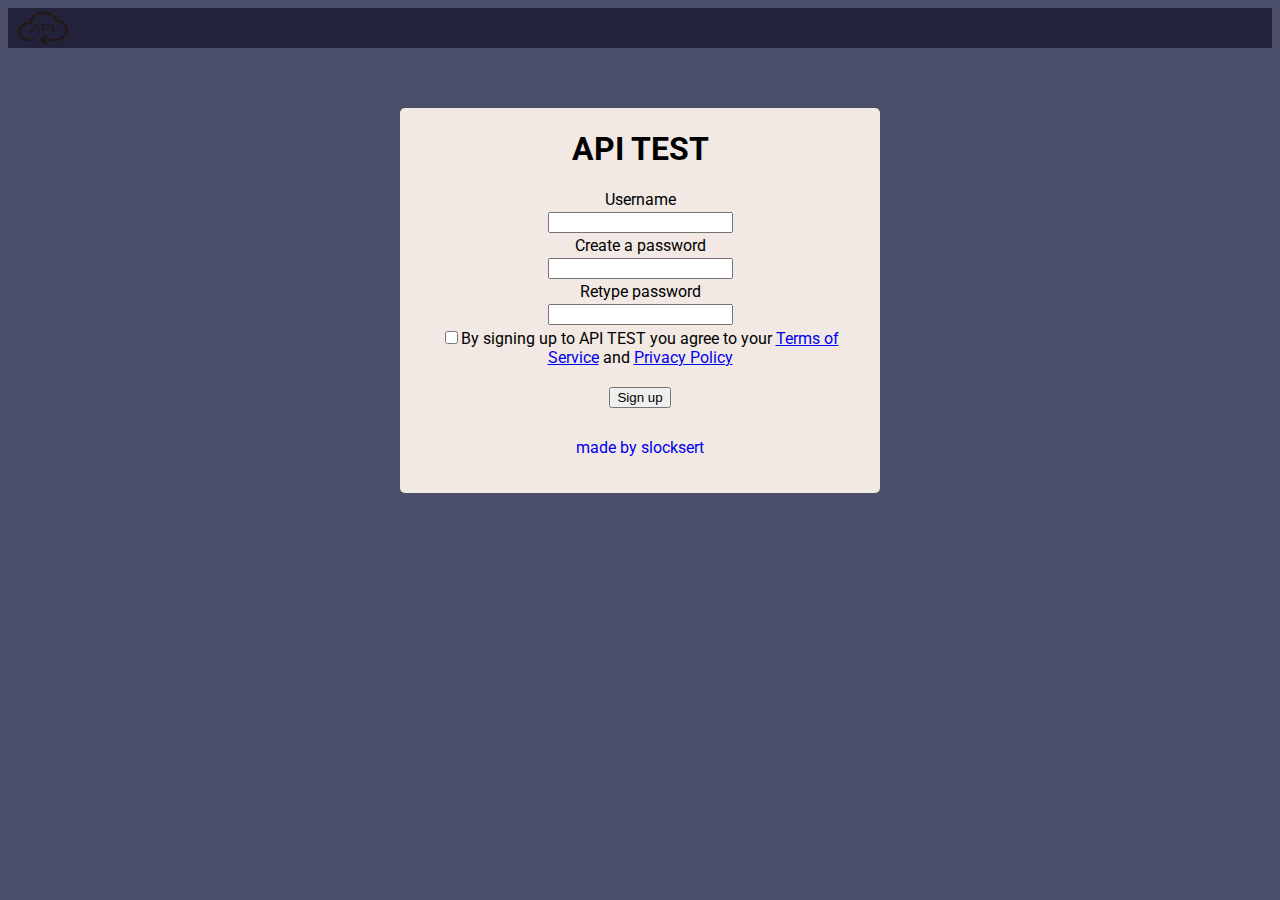
==== public/index.html @ 765e2fb6 "first commit" ====
<!DOCTYPE html>
<html>
    <head>
        <title>API TEST</title>
        <link rel="stylesheet" type="text/css" href="static/css/stylesheet.css" />
        <meta name="viewport" content="width=device-width, initial-scale=1.0">
        <script src="static/scripts/index.js" defer></script>
    </head>
    <body>

        <div class="header">
                <a href="index.html"><img class="logo" src="static/media/api.png" width="50px" height="40px" alt="logo api"></a>
        </div>

        <main>
            <form id="form_data">
                <h1>API TEST</h1>
                
                Username<br>
                <input id="username" required type="text" name="name"><br>
                Create a password<br>
                <input id="password" required type="password" name="password"><br>
                Retype password<br>
                <input id="password2" required id="retype" type="password" name="retype_password"><br>
                
                <label class="services">
                    <input required type="checkbox" name="terms">By signing up to API TEST you agree to your
                    <a href="#service">Terms of Service</a> and <a href="#policy">Privacy Policy</a>
                </label>
                    
                <div class="button">
                    <input type="submit" class="button" value="Sign up">
                </div>
            </form>

        <a target="_blank" href="https://github.com/slocksert"><p id="footer">made by slocksert</p></a>
    </main>
</body>
</html>
---- public/static/css/stylesheet.css ----
@charset 'UTF-8';
@import url('https://fonts.googleapis.com/css2?family=Roboto&display=swap');

body {
    text-align: center;
    font: normal 1em Roboto;
    background-color: #4A4E69;
}

#home {
    text-align: left;
    margin-left: 10px;
    margin: auto;
}

.button {
    margin-top: 10px;
    margin-bottom: 10px;
}

input {
    margin: 3px;
}

input#retype {
    margin-bottom: 10px;
}

main {
    margin: auto;
    margin-top: 60px;
    width: 400px;
    background-color: #F2E9E4;
    border-radius: 5px;
    padding-top: 1px;
    padding-left: 40px;
    padding-right: 40px;
    padding-bottom: 20px;
}

p#footer {
    display: inline-block;
    margin-top: 10px;
}

.header {
    background-color: #22223B;
    height: 40px;
}

.logo {
    display: block;
    text-align: left;
    margin-left: 10px;
}
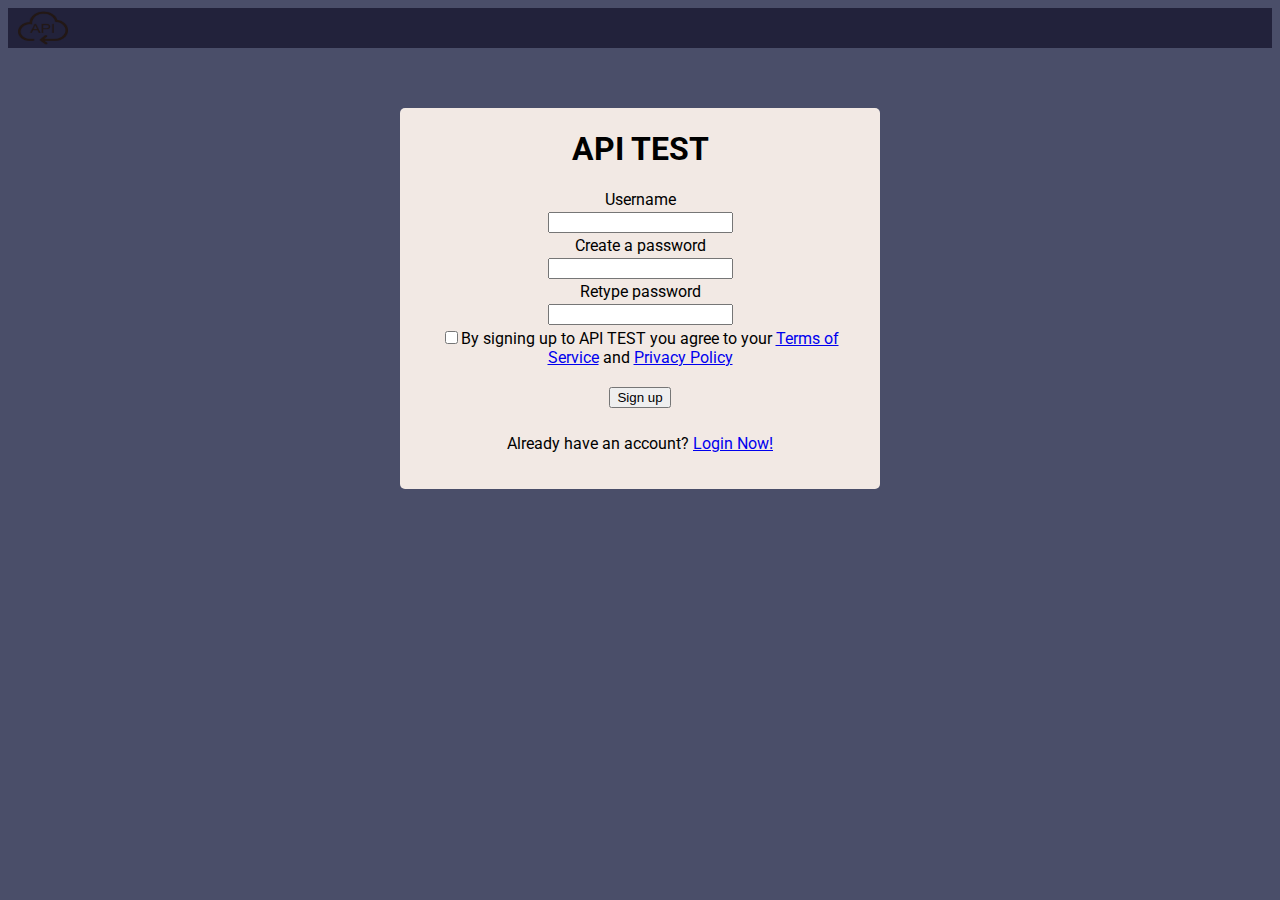
==== commit de18db55: "Changing login.js and adding home.html" ====
--- a/public/index.html
+++ b/public/index.html
@@ -32,8 +32,9 @@
                     <input type="submit" class="button" value="Sign up">
                 </div>
             </form>
-
-        <a target="_blank" href="https://github.com/slocksert"><p id="footer">made by slocksert</p></a>
-    </main>
+            
+            <p id="sign-in">Already have an account? <a href="login.html">Login Now!</a></p>
+            
+        </main>
 </body>
 </html>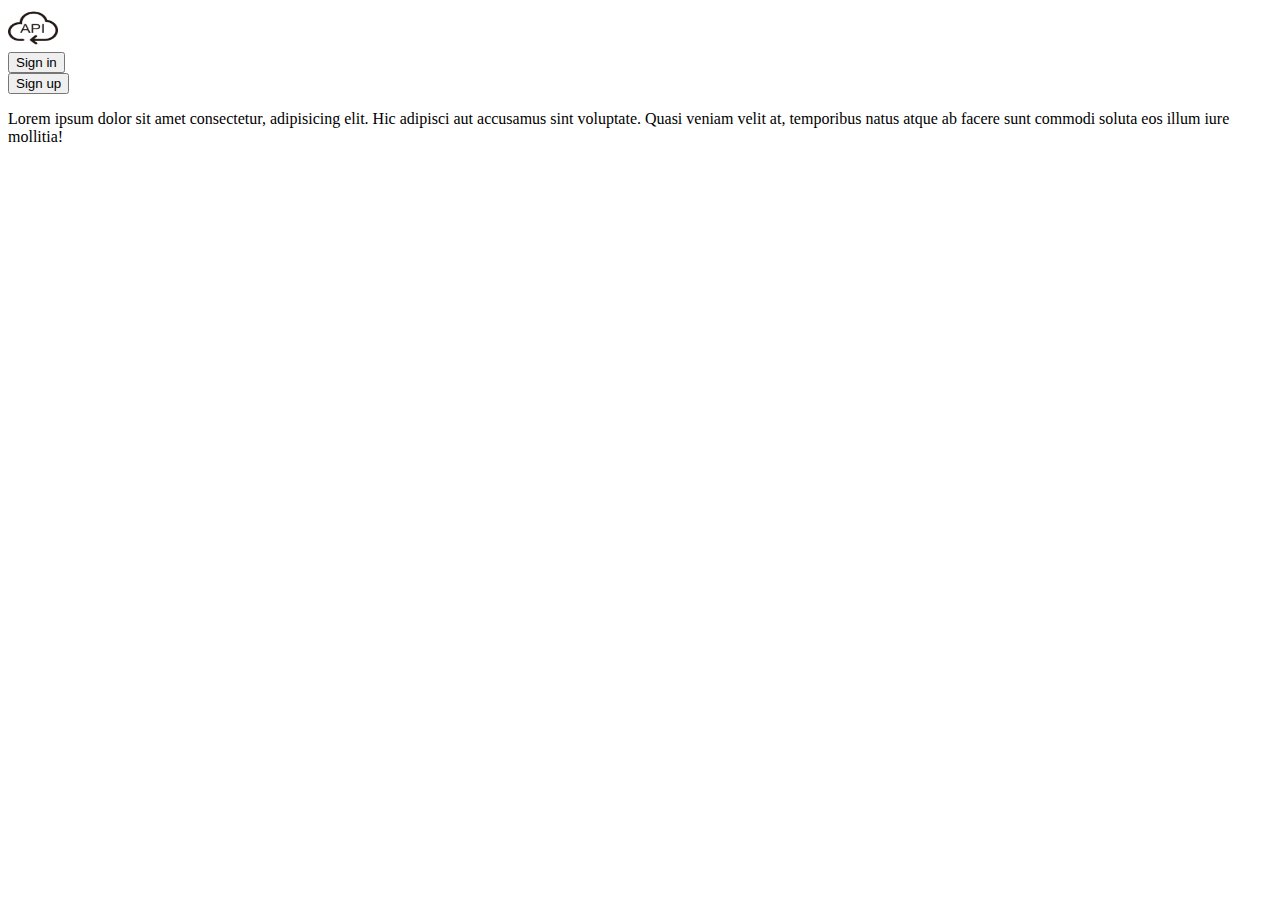
==== commit 1584aed4: "updating" ====
--- a/public/index.html
+++ b/public/index.html
@@ -1,40 +1,31 @@
 <!DOCTYPE html>
-<html>
-    <head>
-        <title>API TEST</title>
-        <link rel="stylesheet" type="text/css" href="static/css/stylesheet.css" />
-        <meta name="viewport" content="width=device-width, initial-scale=1.0">
-        <script src="static/scripts/index.js" defer></script>
-    </head>
-    <body>
-
-        <div class="header">
-                <a href="index.html"><img class="logo" src="static/media/api.png" width="50px" height="40px" alt="logo api"></a>
+<html lang="en">
+<head>
+    <meta charset="UTF-8">
+    <meta http-equiv="X-UA-Compatible" content="IE=edge">
+    <meta name="viewport" content="width=device-width, initial-scale=1.0">
+    <link rel="stylesheet" href="static/css/home.css">
+    <script src="static/scripts/index.js"></script>
+    <title>Home</title>
+</head>
+<body>
+    <div class="header">
+        <div>
+            <a href="index.html"><img class="logo" src="static/media/api.png" width="50px" height="40px" alt="logo api"></a>
         </div>
 
-        <main>
-            <form id="form_data">
-                <h1>API TEST</h1>
-                
-                Username<br>
-                <input id="username" required type="text" name="name"><br>
-                Create a password<br>
-                <input id="password" required type="password" name="password"><br>
-                Retype password<br>
-                <input id="password2" required id="retype" type="password" name="retype_password"><br>
-                
-                <label class="services">
-                    <input required type="checkbox" name="terms">By signing up to API TEST you agree to your
-                    <a href="#service">Terms of Service</a> and <a href="#policy">Privacy Policy</a>
-                </label>
-                    
-                <div class="button">
-                    <input type="submit" class="button" value="Sign up">
-                </div>
-            </form>
-            
-            <p id="sign-in">Already have an account? <a href="login.html">Login Now!</a></p>
-            
-        </main>
+        <div id="login">
+            <a href="login.html"><input class="login_button" type="button" value="Sign in"></a>
+        </div>
+
+        <div id="register">
+            <a href="register.html"><input class="register_button" type="button" value="Sign up"></a>
+        </div>
+    </div> 
+
+
+    <main>
+        <p>Lorem ipsum dolor sit amet consectetur, adipisicing elit. Hic adipisci aut accusamus sint voluptate. Quasi veniam velit at, temporibus natus atque ab facere sunt commodi soluta eos illum iure mollitia!</p>
+    </main>
 </body>
 </html>